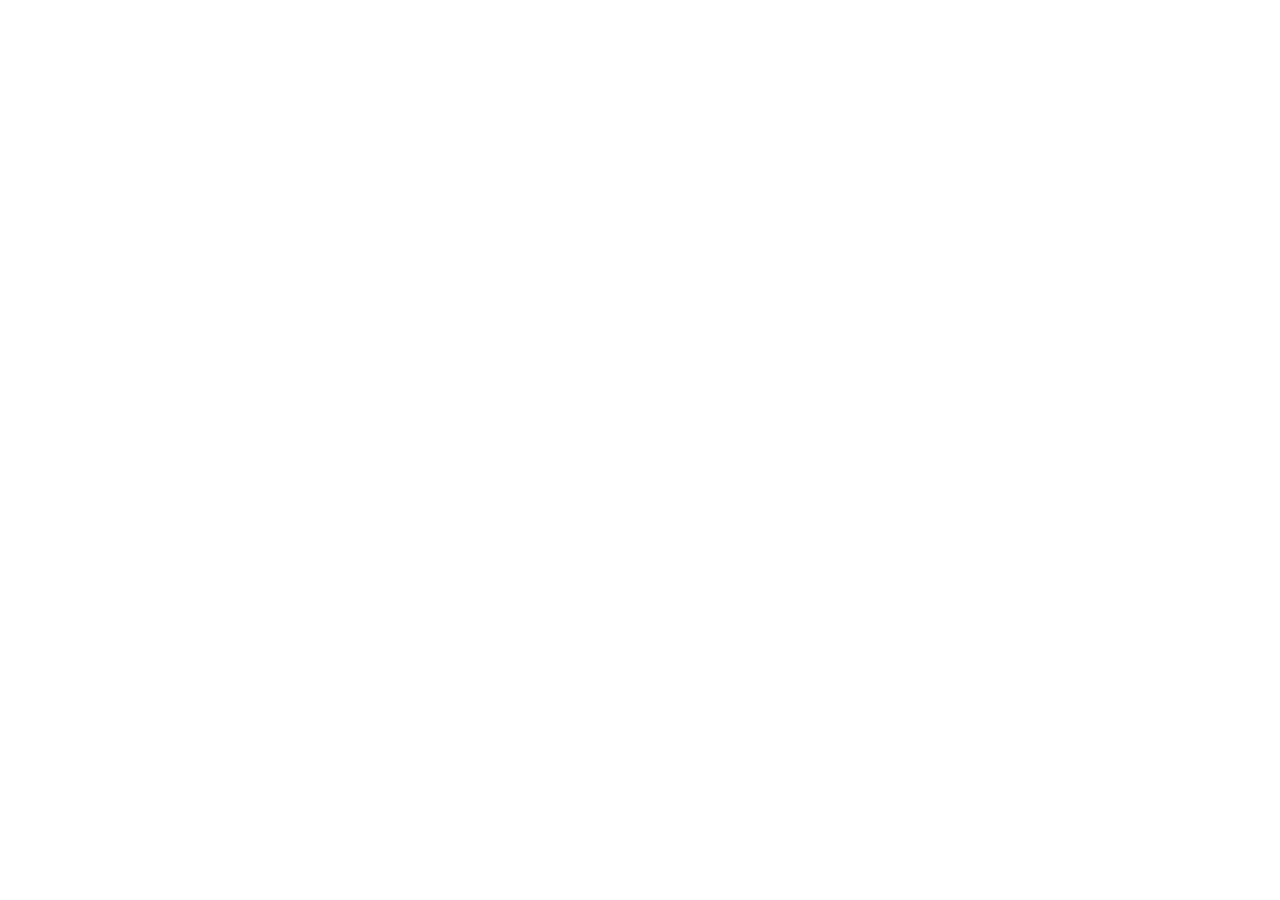
==== input user/index.html @ 9efa1727 "menambahkan input user" ====
<!DOCTYPE html>
<html lang="en">
<head>
    <meta charset="UTF-8">
    <meta name="viewport" content="width=device-width, initial-scale=1.0">
    <title>input user</title>
</head>
<body>
    
</body>
</html>
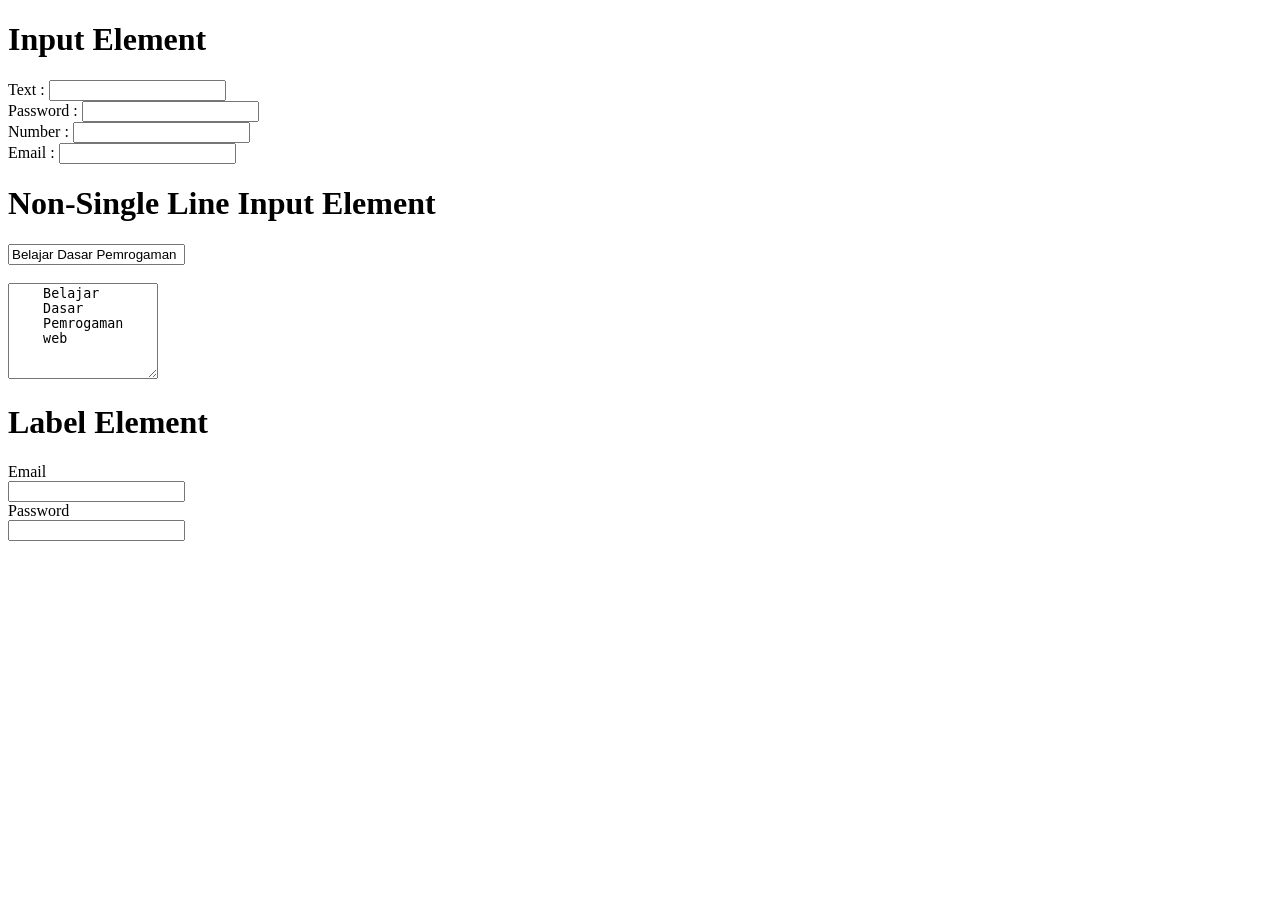
==== commit 85f030b2: "Label element" ====
--- a/input user/index.html
+++ b/input user/index.html
@@ -1,11 +1,62 @@
 <!DOCTYPE html>
 <html lang="en">
+
 <head>
     <meta charset="UTF-8">
     <meta name="viewport" content="width=device-width, initial-scale=1.0">
     <title>input user</title>
 </head>
+
 <body>
+    <div class="inputEleman">
+    <h1>Input Element</h1>
+        <div>
+            Text :
+            <input type="text">
+        </div>
     
+        <div>
+            Password :
+            <input type="password">
+        </div>
+    
+        <div>
+            Number :
+            <input type="number">
+        </div>
+    
+        <div>
+            Email :
+            <input type="email">
+        </div>
+    </div>
+
+    <h1>Non-Single Line Input Element</h1>
+    <input 
+     type="text"
+     value="Belajar Dasar Pemrogaman"/> <br><br>
+
+     <textarea rows="6" cols="16">
+    Belajar
+    Dasar
+    Pemrogaman
+    web
+     </textarea>
+
+     <h1>Label Element</h1>
+     <div>
+        <div class="Email">
+            <label for="email">Email</label>
+            <br>
+            <input type="email" id="email">
+        </div>
+
+        <div class="Password">
+            <label for="password">Password</label>
+            <br>
+            <input type="password" id="password">
+        </div>
+     </div>
 </body>
+
 </html>
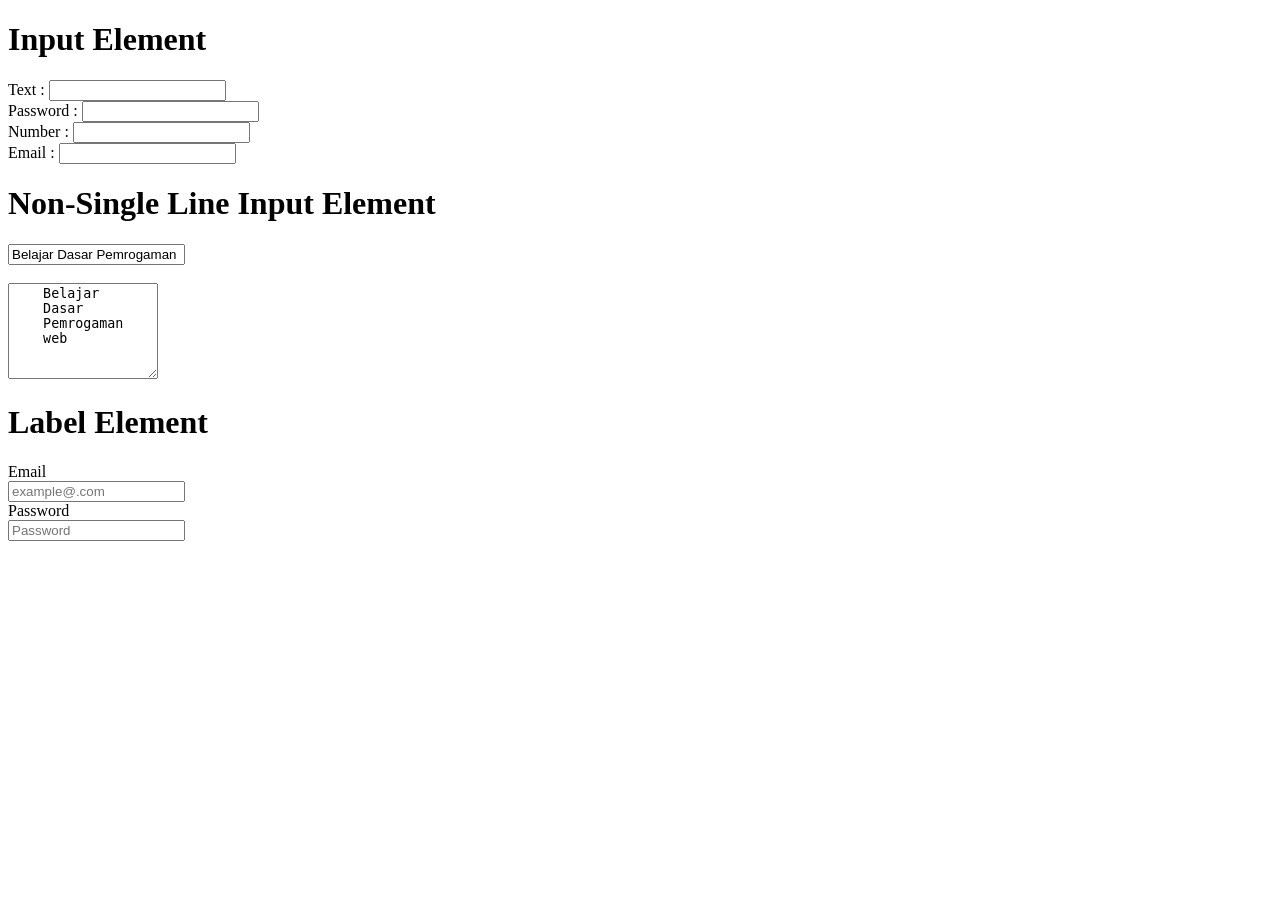
==== commit eeb324d2: "table" ====
--- a/input user/index.html
+++ b/input user/index.html
@@ -48,13 +48,13 @@
         <div class="Email">
             <label for="email">Email</label>
             <br>
-            <input type="email" id="email">
+            <input type="email" id="email" placeholder="example@.com">
         </div>
 
         <div class="Password">
             <label for="password">Password</label>
             <br>
-            <input type="password" id="password">
+            <input type="password" id="password" placeholder="Password">
         </div>
      </div>
 </body>
